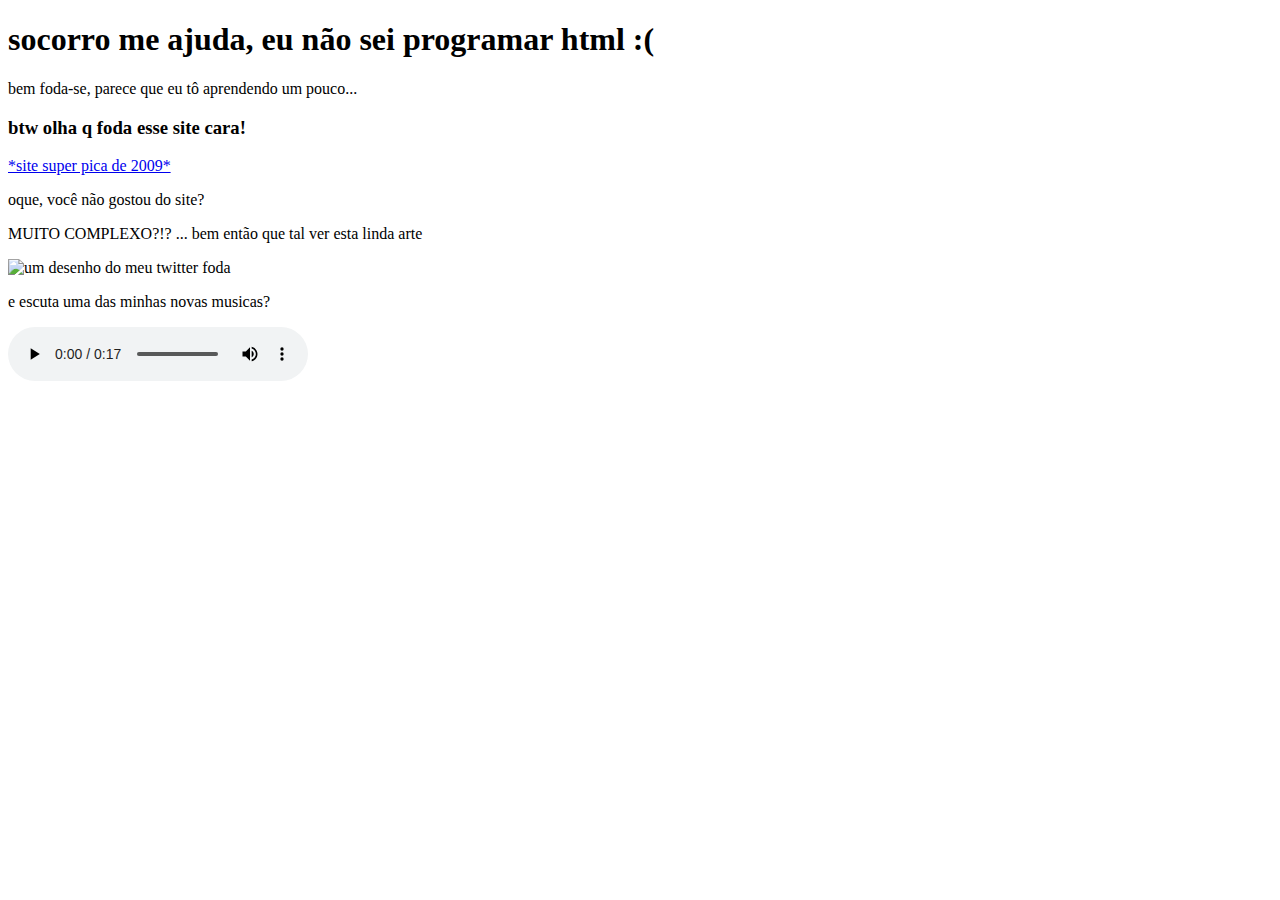
==== index.html @ caa68341 "Add files via upload" ====
<!DOCTYPE html>
<html lang="en">
<head>
    <meta charset="UTF-8">
    <meta http-equiv="X-UA-Compatible" content="IE=edge">
    <meta name="viewport" content="width=device-width, initial-scale=1.0">
    <title>Stone Shitstock</title>
    <link rel="icon" href="rthrhr.png">
    <link rel="stylesheet" href="estailus.css"> 
</head>

<body>
    <div>
        <h1>socorro me ajuda, eu não sei programar html :(</h1>
        <p>bem foda-se, parece que eu tô aprendendo um pouco...</p>
    </div>
    <div>
        <h3>btw olha q foda esse site cara!</h3>
    </div>
    <a href="https://www.homestuck.com/story" target="_blank">*site super pica de 2009*</a>
    
    <div>
        <p> oque, você não gostou do site?</p>
        <p>MUITO COMPLEXO?!? ... bem então que tal ver esta linda arte</p>
    </div>
    <img src="https://pbs.twimg.com/media/FFzaYfcWYAA8jXe.png" alt="um desenho do meu twitter foda"
    />
    <div>
        <p>e escuta uma das minhas novas musicas?</p>
        <audio controls>
            <source src="please don't interrupt, I'm singing.mp3" type="audio/mpeg">
            </audio>
    </div>
</body>
</html>
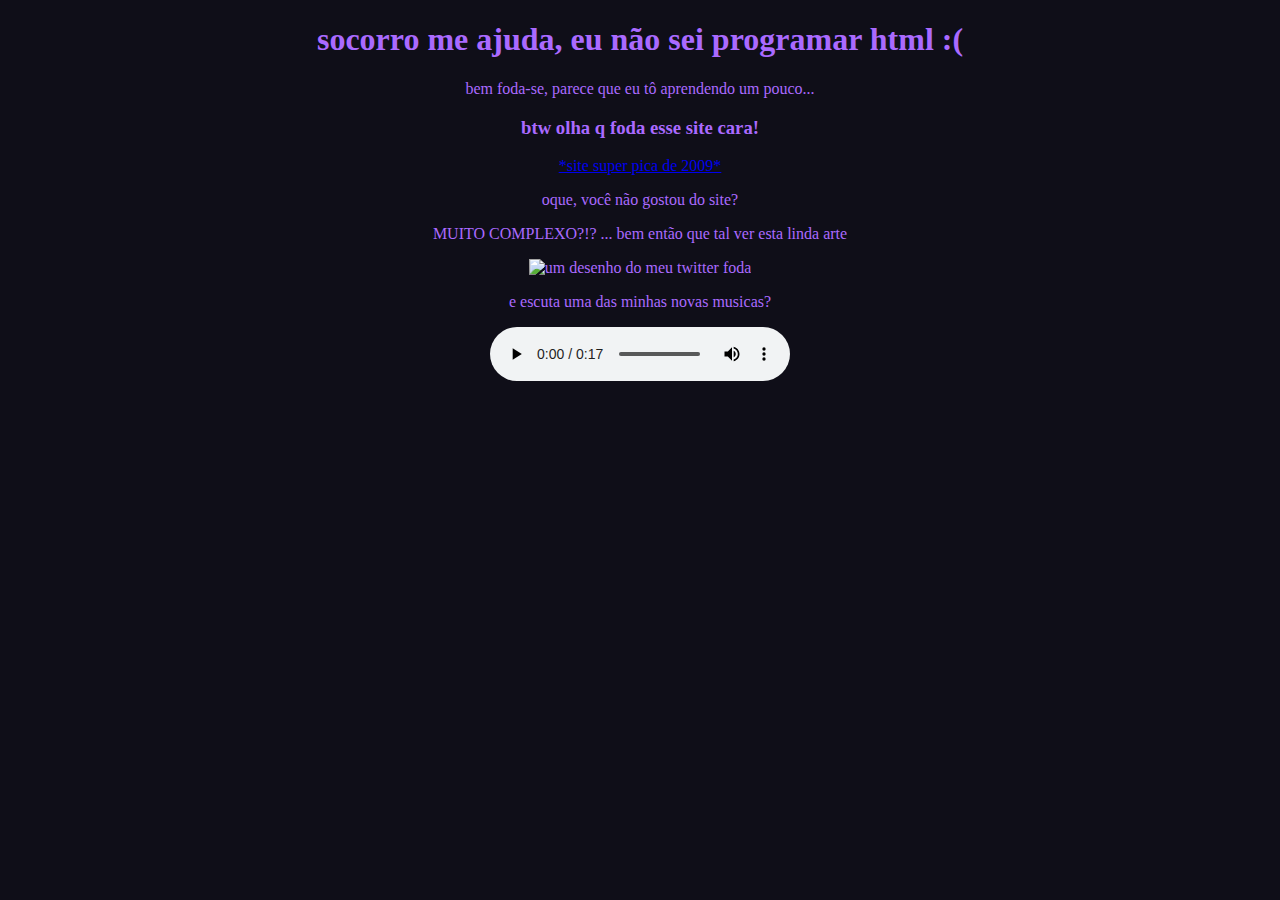
==== commit 165fb88b: "Add files via upload" ====
--- a/index.html
+++ b/index.html
@@ -6,7 +6,7 @@
     <meta name="viewport" content="width=device-width, initial-scale=1.0">
     <title>Stone Shitstock</title>
     <link rel="icon" href="rthrhr.png">
-    <link rel="stylesheet" href="estailus.css"> 
+    <link rel="stylesheet" href="stylus.css"> 
 </head>
 
 <body>
--- a/stylus.css
+++ b/stylus.css
@@ -0,0 +1,8 @@
+body {
+    font-family: 'Agency FB';
+    font: size 700px;
+    text-align: center;
+    color:rgb(170, 106, 255);
+    background-color: rgb(15, 14, 24);
+    backdrop-filter: 2;
+}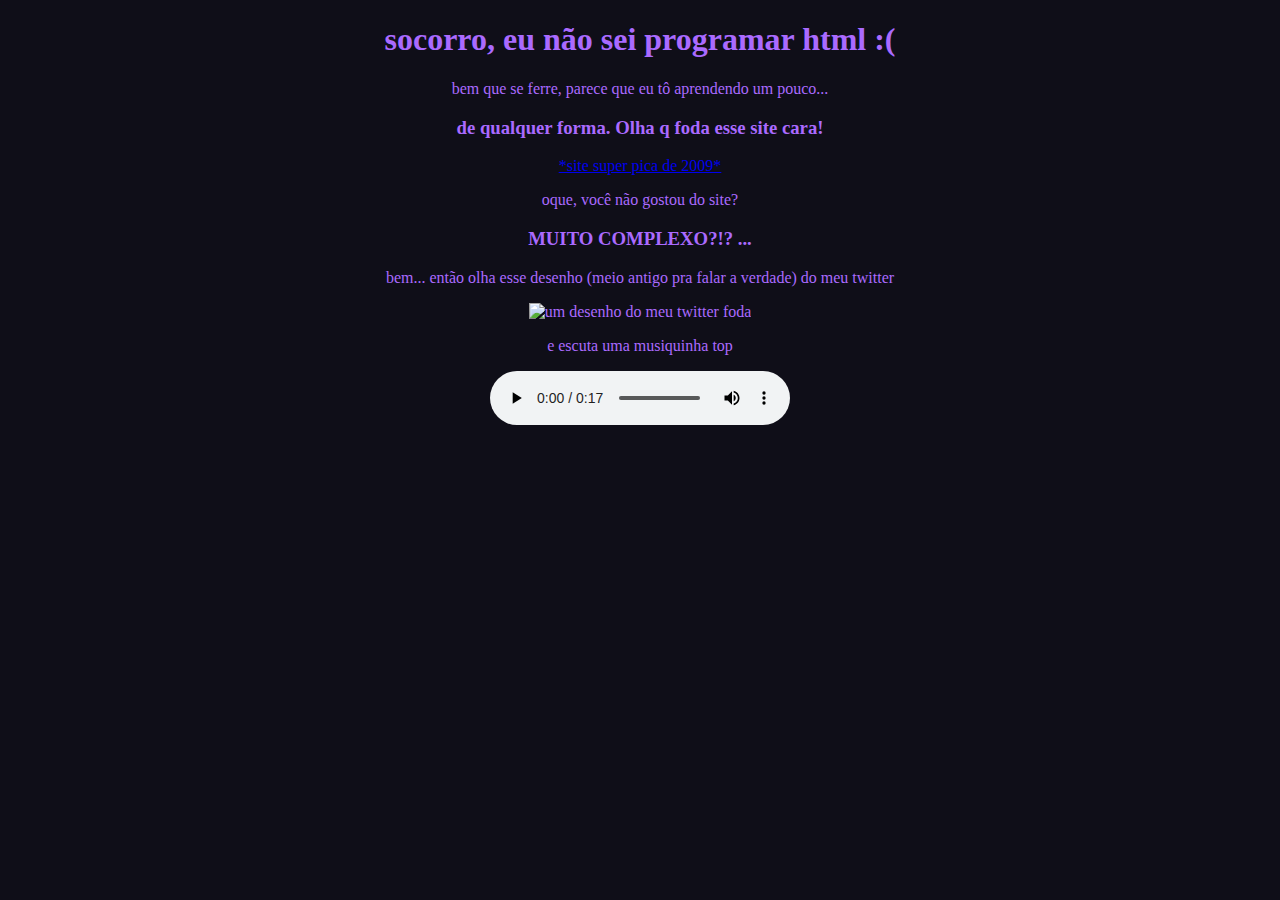
==== commit 707d0d8c: "Add files via upload" ====
--- a/index.html
+++ b/index.html
@@ -11,22 +11,22 @@
 
 <body>
     <div>
-        <h1>socorro me ajuda, eu não sei programar html :(</h1>
-        <p>bem foda-se, parece que eu tô aprendendo um pouco...</p>
+        <h1>socorro, eu não sei programar html :(</h1>
+        <p>bem que se ferre, parece que eu tô aprendendo um pouco...</p>
     </div>
     <div>
-        <h3>btw olha q foda esse site cara!</h3>
+        <h3>de qualquer forma. Olha q foda esse site cara!</h3>
     </div>
     <a href="https://www.homestuck.com/story" target="_blank">*site super pica de 2009*</a>
     
     <div>
         <p> oque, você não gostou do site?</p>
-        <p>MUITO COMPLEXO?!? ... bem então que tal ver esta linda arte</p>
+        <h3>MUITO COMPLEXO?!? ...</h3> <p>bem... então olha esse desenho (meio antigo pra falar a verdade) do meu twitter</p>
     </div>
     <img src="https://pbs.twimg.com/media/FFzaYfcWYAA8jXe.png" alt="um desenho do meu twitter foda"
     />
     <div>
-        <p>e escuta uma das minhas novas musicas?</p>
+        <p>e escuta uma musiquinha top</p>
         <audio controls>
             <source src="please don't interrupt, I'm singing.mp3" type="audio/mpeg">
             </audio>
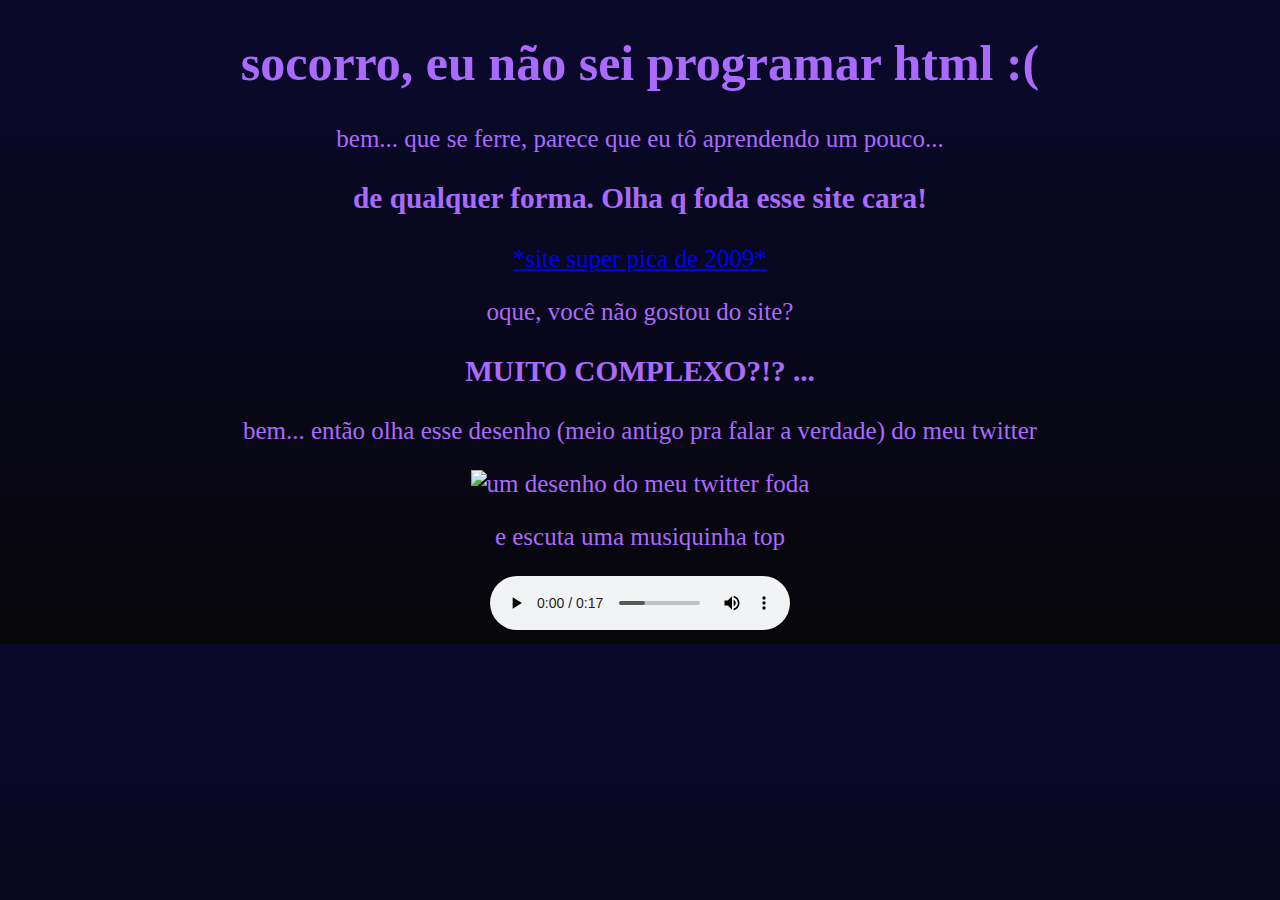
==== commit 1e20667d: "Add files via upload" ====
--- a/index.html
+++ b/index.html
@@ -1,5 +1,5 @@
 <!DOCTYPE html>
-<html lang="en">
+<html lang="pt-br">
 <head>
     <meta charset="UTF-8">
     <meta http-equiv="X-UA-Compatible" content="IE=edge">
@@ -12,11 +12,11 @@
 <body>
     <div>
         <h1>socorro, eu não sei programar html :(</h1>
-        <p>bem que se ferre, parece que eu tô aprendendo um pouco...</p>
+        <p>bem... que se ferre, parece que eu tô aprendendo um pouco...</p>
     </div>
-    <div>
+    <div1>
         <h3>de qualquer forma. Olha q foda esse site cara!</h3>
-    </div>
+    </div1>
     <a href="https://www.homestuck.com/story" target="_blank">*site super pica de 2009*</a>
     
     <div>
--- a/stylus.css
+++ b/stylus.css
@@ -1,8 +1,8 @@
 body {
-    font-family: 'Agency FB';
-    font: size 700px;
+    font-family: '8-bit Operator+';
+    font-size: 25px;
     text-align: center;
     color:rgb(170, 106, 255);
-    background-color: rgb(15, 14, 24);
-    backdrop-filter: 2;
-}+    background-image: linear-gradient(rgb(10, 9, 44), rgb(7, 6, 10));
+}
+
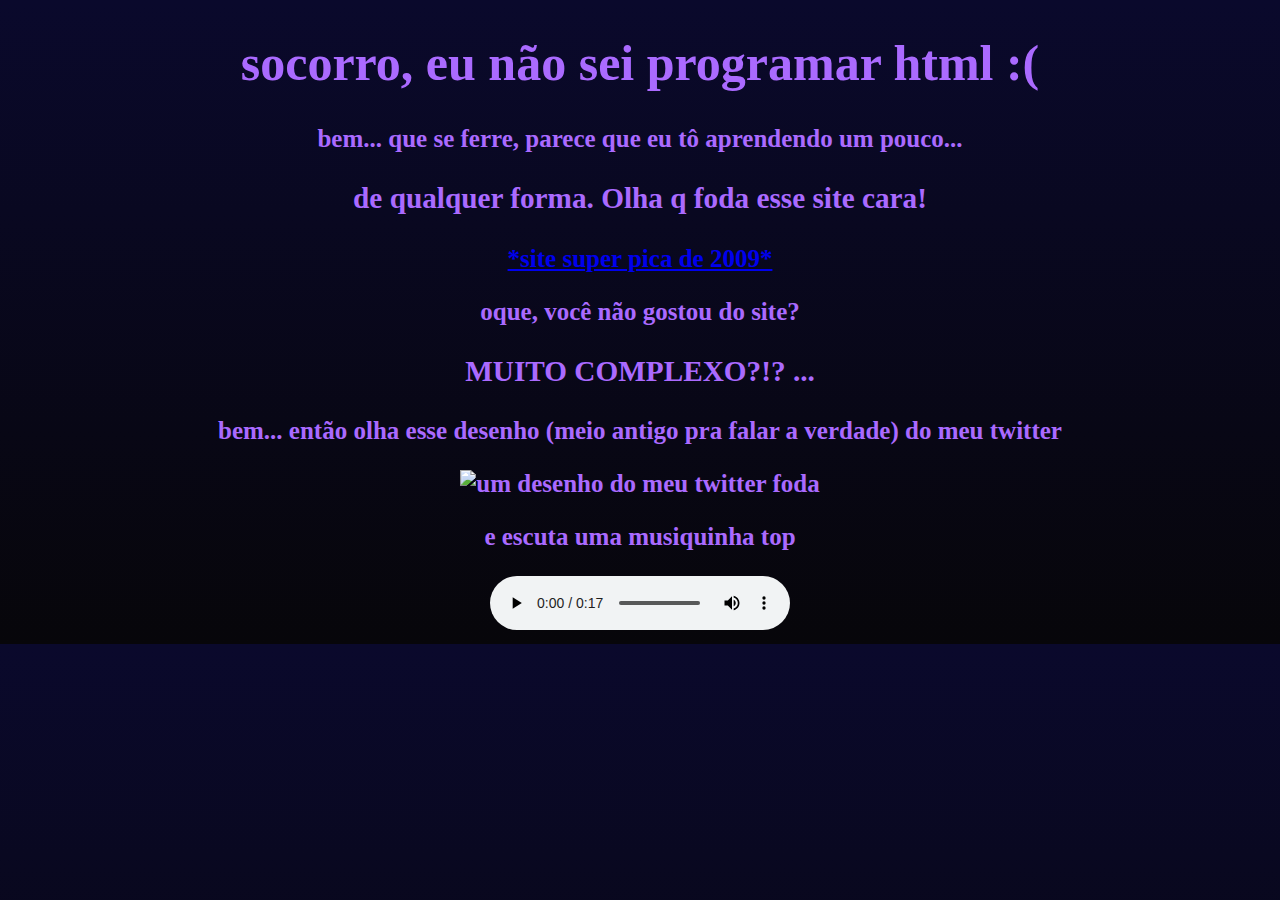
==== commit e18de881: "Add files via upload" ====
--- a/index.html
+++ b/index.html
@@ -7,6 +7,7 @@
     <title>Stone Shitstock</title>
     <link rel="icon" href="rthrhr.png">
     <link rel="stylesheet" href="stylus.css"> 
+    <link rel="preload" href="8bitOperatorPlus-Bold.woff2" as="font" type="font/woff2" crossorigin>
 </head>
 
 <body>
--- a/stylus.css
+++ b/stylus.css
@@ -1,5 +1,8 @@
 body {
+   
     font-family: '8-bit Operator+';
+    font-weight: bold;
+    font-style: normal;
     font-size: 25px;
     text-align: center;
     color:rgb(170, 106, 255);
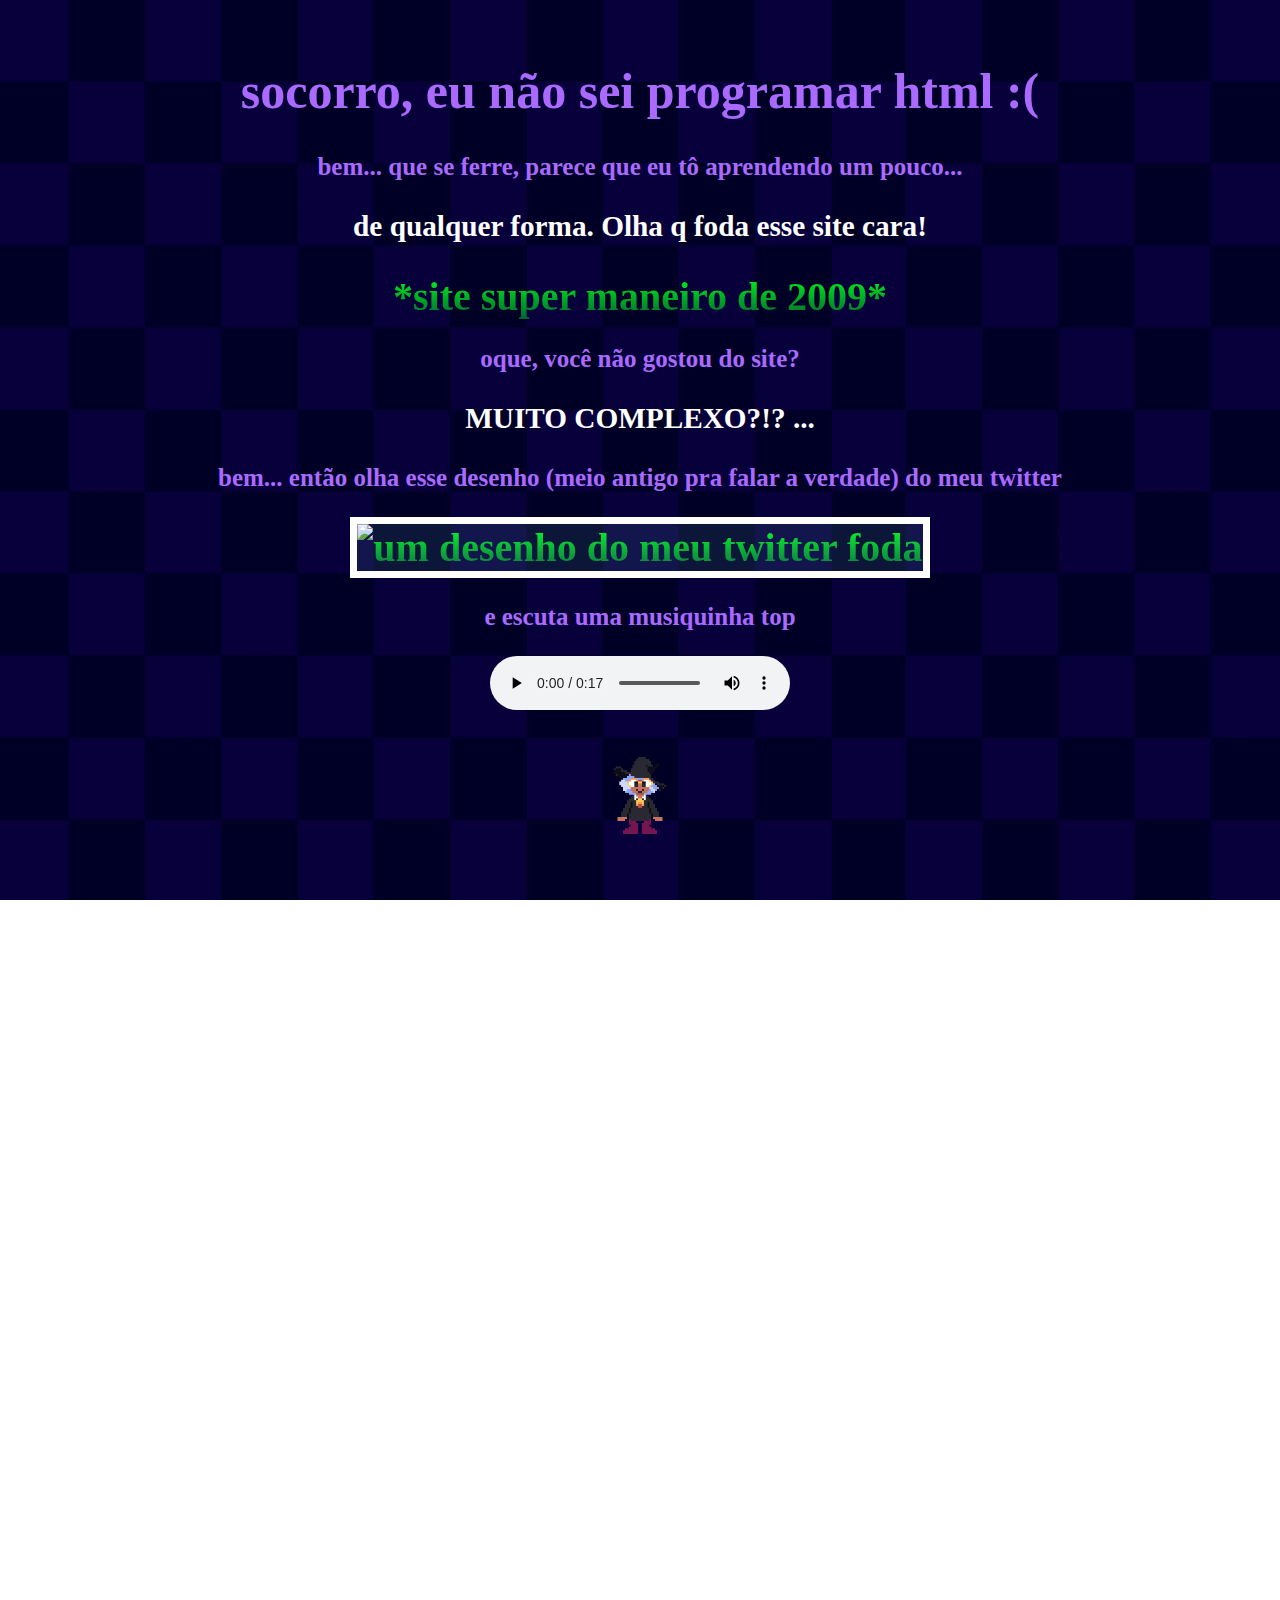
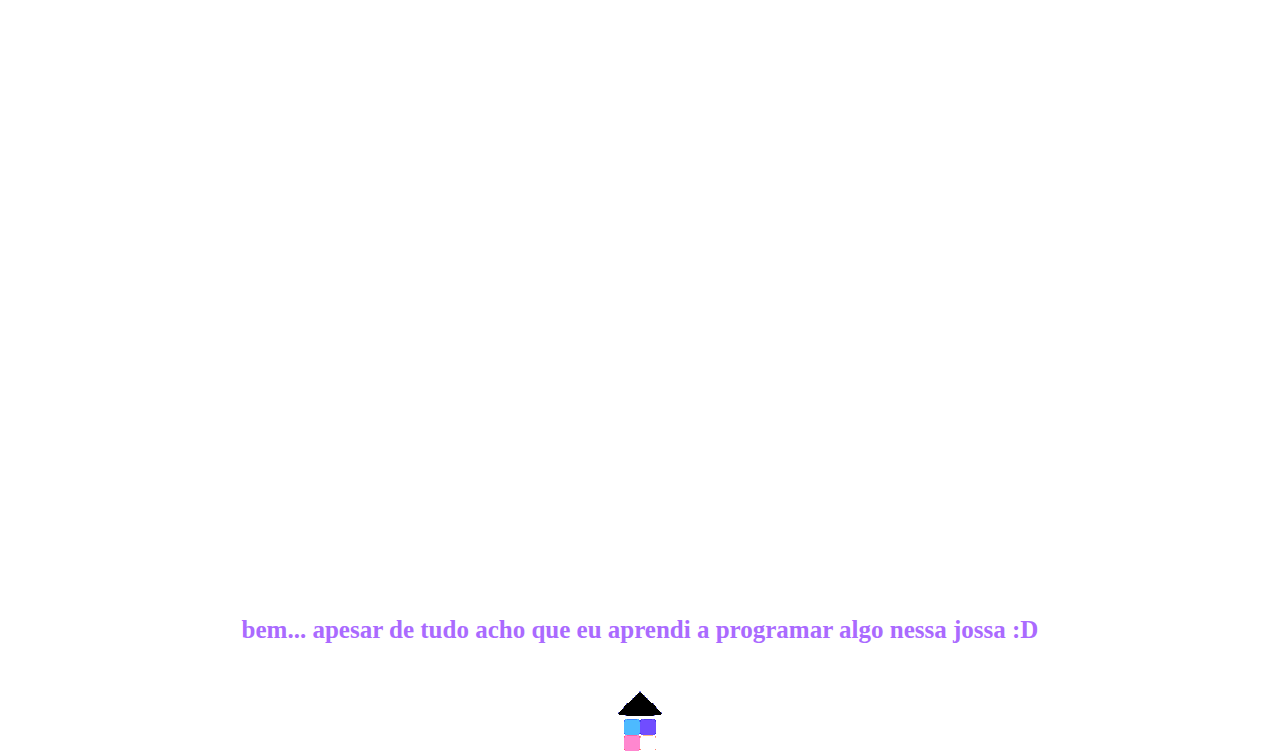
==== commit 45c75e32: "Add files via upload" ====
--- a/index.html
+++ b/index.html
@@ -5,32 +5,47 @@
     <meta http-equiv="X-UA-Compatible" content="IE=edge">
     <meta name="viewport" content="width=device-width, initial-scale=1.0">
     <title>Stone Shitstock</title>
-    <link rel="icon" href="rthrhr.png">
+    <link rel="icon" href="bibi.png">
     <link rel="stylesheet" href="stylus.css"> 
     <link rel="preload" href="8bitOperatorPlus-Bold.woff2" as="font" type="font/woff2" crossorigin>
 </head>
-
 <body>
     <div>
         <h1>socorro, eu não sei programar html :(</h1>
         <p>bem... que se ferre, parece que eu tô aprendendo um pouco...</p>
     </div>
-    <div1>
+    <div>
         <h3>de qualquer forma. Olha q foda esse site cara!</h3>
-    </div1>
-    <a href="https://www.homestuck.com/story" target="_blank">*site super pica de 2009*</a>
+    </div>
+    <a href="https://mspfa.com/?s=3563&p=1" target="_blank">*site super maneiro de 2009*</a>
     
     <div>
         <p> oque, você não gostou do site?</p>
         <h3>MUITO COMPLEXO?!? ...</h3> <p>bem... então olha esse desenho (meio antigo pra falar a verdade) do meu twitter</p>
     </div>
-    <img src="https://pbs.twimg.com/media/FFzaYfcWYAA8jXe.png" alt="um desenho do meu twitter foda"
-    />
-    <div>
+    <div id="megan">
+        <a href="https://www.instagram.com/edu0_0ardo/"target="_blank">
+            <img src="https://pbs.twimg.com/media/FFzaYfcWYAA8jXe.png" alt="um desenho do meu twitter foda"/>
+        </a>
+    </div>
+    <div id="musga">
         <p>e escuta uma musiquinha top</p>
         <audio controls>
             <source src="please don't interrupt, I'm singing.mp3" type="audio/mpeg">
             </audio>
     </div>
+    <div id="well"> 
+        bem... apesar de tudo acho que eu aprendi a programar algo nessa jossa :D
+    </div>
+    <div id="megadance">
+        <img src="spr_dance.gif" alt="dancinhamaravilhosa"/>
+    </div>
+    <div id="later">
+        <a href="preview.html">
+            <img src="previewfoda.png" alt="..."/>
+        </a>
+    </div>
 </body>
 </html>
+
+
--- a/stylus.css
+++ b/stylus.css
@@ -1,11 +1,64 @@
-body {
-   
+body, html {
+    justify-content: center;
+    padding: 10px;
     font-family: '8-bit Operator+';
     font-weight: bold;
     font-style: normal;
     font-size: 25px;
-    text-align: center;
+    text-align:center;
     color:rgb(170, 106, 255);
-    background-image: linear-gradient(rgb(10, 9, 44), rgb(7, 6, 10));
+    background-image: url("bg.jpg");
+    background-attachment: fixed;
+    background-position: center;
+    background-repeat: no-repeat;
+    background-size: cover;
 }
 
+
+
+
+#megan img[src="https://pbs.twimg.com/media/FFzaYfcWYAA8jXe.png"] {
+    border: 7px solid rgb(255, 255, 255);
+    background-color:rgba(136, 247, 255, 0.089);
+    background-clip: content-box;
+    width:375px; /* you can use % */
+    height: auto;
+ }
+
+
+
+h3 {
+    color: white;
+}
+
+
+
+a {
+    font-size: 40px;
+    background: -webkit-linear-gradient(rgb(0, 255, 21), rgb(0, 100, 50));
+    -webkit-background-clip: text;
+    -webkit-text-fill-color: transparent;
+  }
+
+
+
+#megadance img[src="spr_dance.gif"] {
+    position:static;
+    top: -160px;
+    width:60px; /* you can use % */
+    height: auto;
+    
+}
+
+
+
+#well {
+    position: relative;
+    top: 1500px;
+}
+
+#later img {
+    position: relative;
+    top: 1450px;
+}
+
